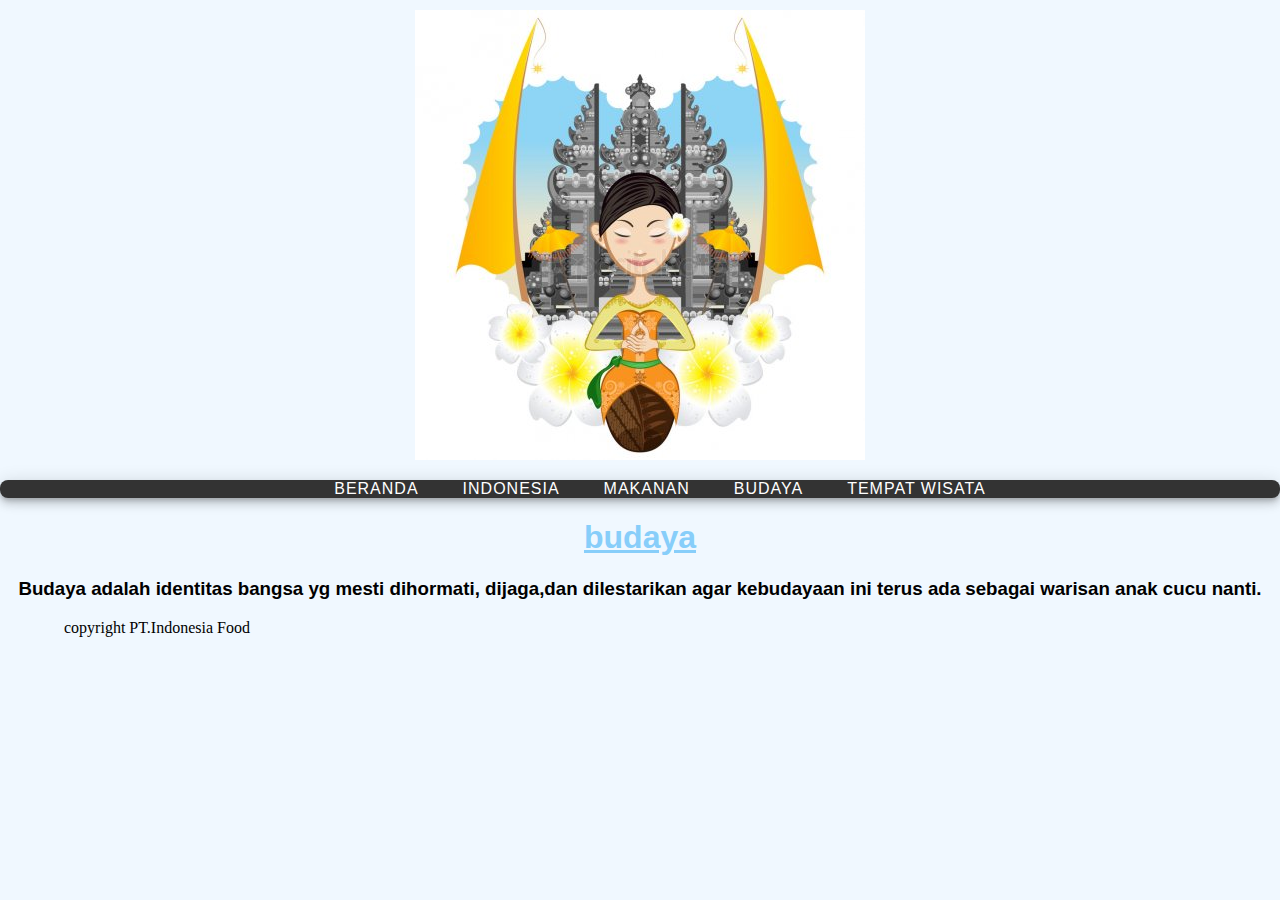
==== budaya.html @ a19a2309 "Add files via upload" ====
<!DOCTYPE html>
<html lang="en">
        <head>
            <meta charset="UTF-8">
            <meta name="viewport" content="width=device-width, initial-scale=1.0">
            <meta http-equiv="X-UA-Compatible" content="ie=edge">

            <title>kuliner dan wisata indonesia</title>

            <!--menggunakan dokumen style -begin-->
            <link rel="stylesheet" href="style/main.css">
          
        </head>
        <body>
             <!--header - begin-->
            <!--logo - begin-->
            <div class="container logo">
                    <img hight="100" src ="images/budaya.jpg" title="makanan" alt="makanan">
                </div>
                <!--logo - end-->
    
                 <!-- menu link - begin -->  
                 <ul class="menu-header">
                     <li><a href ="index.html">beranda</a></li>
                     <li><a href = "indonesia.html">indonesia</a></li>   
                     <li><a href = "makanan.html">makanan</a></li>
                     <li><a href = "budaya.html">budaya</a></li>
                     <li><a href = "tempat wisata.html">tempat wisata</a></li>
                 </ul>
                
    
                 <!--menu link - end-->
                 <!--header - end-->
    
                 
            <!--jumbotron - begin-->
            <div class >

                </div>
                <!--jumbotron-end-->

                <!--main - begin -->
               
        
            <h1>
                budaya 
            </h1>
            <h3>
                Budaya adalah identitas bangsa yg mesti dihormati, dijaga,dan dilestarikan
                agar kebudayaan ini terus ada sebagai warisan anak cucu nanti.

            </h3>
                 <!--main - end-->
            <!--footer - begin-->
            <div class="container footer">
                    copyright PT.Indonesia Food
                </div>
                <!--footer - end-->
    
        </body>
</html>
---- style/main.css ----
/*style untuk selector - body */

body{ 
    background-color:aliceblue;
    margin:0px;
}

/* style untuk heading - begin */
 h1 {
     color :lightskyblue;
     font-family : 'Franklin Gothic Medium', 'Arial Narrow', Arial, sans-serif;
     text-decoration: underline;
     text-align: center;
 }
 h3 {
     font-family: Arial, Helvetica, sans-serif;
     text-align: center
 }

 /*style untuk heading -end*/

 /*style untuk link - begin */
 a:link {
     color :yellow;
 }
 a:hover {
     color :gray;
 }
 a:visited {
     color : black;
 }
 /*style untuk link -end */

 /*style berbentuk class - begin*/
 .container{
     background-color: none;
     margin: 10px auto;
     overflow: auto;
     width: 90%; 
 }
 .logo{
     text-align: center;
 }
   
 /*menu header - begin*/
 .menu-header{
     background-color: #333333;
     border-radius: 8px;
     text-align: center;
     box-shadow :
         0 3px 5px -1px   rgba(0, 0, 0, 0.2),
         0 6px 10px 0     rgba(0, 0, 0, 0.14),
         0 1px 18px 0     rgba(0, 0, 0, 0.12);
 }
 .menu-header li {
     display: inline-block;
 }
 .menu-header a {
     font-family: 'Lucida Sans', 'Lucida Sans Regular', 'Lucida Grande', 'Lucida Sans Unicode', Geneva, Verdana, sans-serif;
     text-transform: uppercase;
     color:white;
     text-decoration: none;
     padding: 10px 20px;
     letter-spacing: 1px;
 }
 .menu-header a:hover{
     color:lightcoral;
 }
 .logo{
     text-align: center;
 }
 .jumbotron{
     background-color: white;
     border:solid 1px white;
     border-radius: 8px;
     height: 300px;
 }
 .jumbotron h1{
     margin: 20px 40px;
     font-size: 24px;
     color: yellow;
 }
 .jombotron h3 {
     margin: 20px 40px;
     font-size: 24px;
     color: brown;
 }
 .foooter{
     font-family: Georgia, 'Times New Roman', Times, serif;
     color: grey;
     background-color: burlywood; 
     padding: 10px 0px;
     font-size: 11px;
     text-align: center;
 }
/*style berbentuk class - end*/
/*menu header - end */

/*card home - begin */
.cardhome{
    background-color:cornsilk;
    width: 30%;
    height: 150px;
    border-radius: 0px 0px 20px 20px;
    box-shadow: 0 4px 8px 0 rgba(0, 0, 0, 0.2);
    display: inline-block;
}
.cardhead{
    border-bottom: solid 1px black;
    padding:10px 0px;
}    
.cardhead h3{
   margin: 0px;
   text-align: center;
   font-family: 'Lucida Sans', 'Lucida Sans Regular', 'Lucida Grande', 'Lucida Sans Unicode', Geneva, Verdana, sans-serif;

}
.cardbody{
    padding: 0px;
    text-align: center;
}
.cardbody p{
    font-family: 'Lucida Sans', 'Lucida Sans Regular', 'Lucida Grande', 'Lucida Sans Unicode', Geneva, Verdana, sans-serif;
    font-size: 16px;
}
.cardflex{
    display: flex;
    justify-content: space-between;
}
/*card home - end*/
/*news - begin*/
.news-item{
    background-color: none;
    width:48%;
    display: inline-block;
    text-align: center;
}
.news-item h4{

    font-family: Cambria, Cochin, Georgia, Times, 'Times New Roman', serif;
    font-size: 15px;
    letter-spacing: 1px;
}
.news-item h2{
    font-family:Cambria, Cochin, Georgia, Times, 'Times New Roman', serif;
    font-size: 25px;
    letter-spacing: 1px;
}
.news-item p{
    font-family: 'Lucida Sans', 'Lucida Sans Regular', 'Lucida Grande', 'Lucida Sans Unicode', Geneva, Verdana, sans-serif;
    letter-spacing: 1px;
}
.news-item a{
    display: inline-block;
    background-color:none;
    color:lightseagreen;
    padding: 10px 10px;
    border-radius: 4px;
    font-size: 15px;
    text-transform: uppercase;
    letter-spacing: 1px;
    text-decoration:black;
}
/*news-end*/

.section{
    background-color:cornsilk;
}
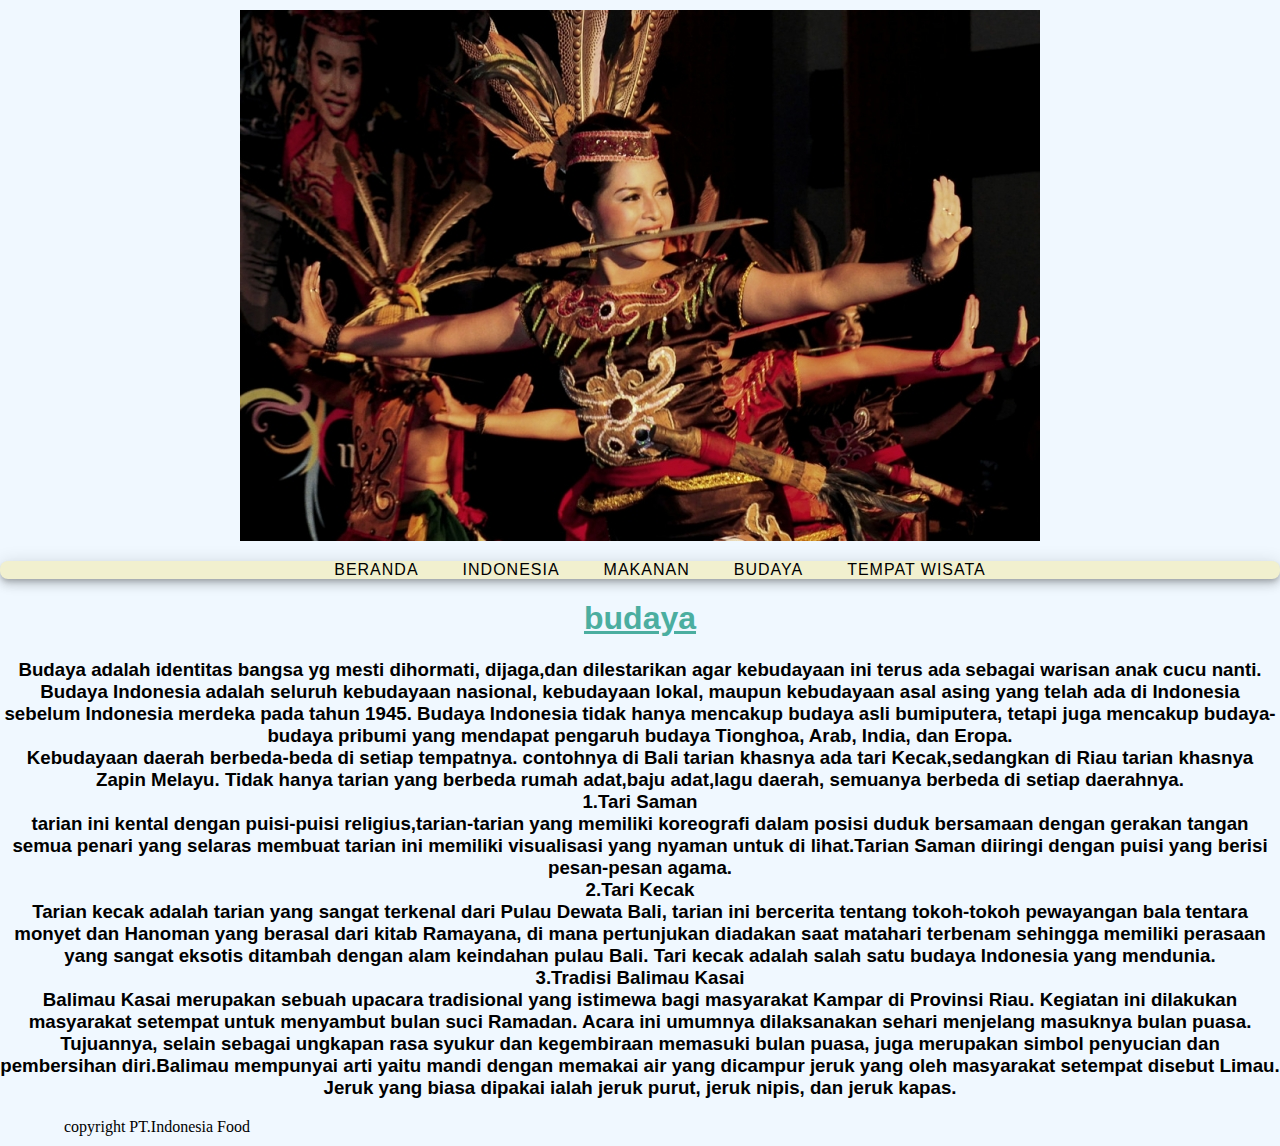
==== commit 879c5a5c: "Add files via upload" ====
--- a/budaya.html
+++ b/budaya.html
@@ -15,7 +15,7 @@
              <!--header - begin-->
             <!--logo - begin-->
             <div class="container logo">
-                    <img hight="100" src ="images/budaya.jpg" title="makanan" alt="makanan">
+                    <img hight="300" src ="images/tari.jpg" title="tarian" alt="tarian">
                 </div>
                 <!--logo - end-->
     
@@ -48,7 +48,45 @@
             <h3>
                 Budaya adalah identitas bangsa yg mesti dihormati, dijaga,dan dilestarikan
                 agar kebudayaan ini terus ada sebagai warisan anak cucu nanti.
+                Budaya Indonesia adalah seluruh kebudayaan nasional, kebudayaan lokal,
+                maupun kebudayaan asal asing yang telah ada di Indonesia sebelum Indonesia
+                merdeka pada tahun 1945. Budaya Indonesia tidak hanya mencakup budaya
+                asli bumiputera, tetapi juga mencakup budaya-budaya pribumi yang mendapat 
+                pengaruh budaya Tionghoa, Arab, India, dan Eropa.
+            <br>  
+                Kebudayaan daerah berbeda-beda di setiap tempatnya.
+                contohnya di Bali tarian khasnya ada tari Kecak,sedangkan
+                di Riau tarian khasnya Zapin Melayu.
+                Tidak hanya tarian yang berbeda rumah adat,baju adat,lagu daerah,
+                semuanya berbeda di setiap daerahnya.
+                <br>
+                1.Tari Saman
+                <br>tarian ini kental dengan puisi-puisi religius,tarian-tarian 
+                yang memiliki koreografi dalam posisi duduk bersamaan dengan gerakan
+                tangan semua penari yang selaras membuat tarian ini memiliki 
+                visualisasi yang nyaman untuk di lihat.Tarian Saman diiringi dengan puisi yang 
+                berisi pesan-pesan agama.
+                <br>
+                2.Tari Kecak 
+                <br>Tarian kecak adalah tarian yang sangat terkenal dari Pulau Dewata Bali,
+                 tarian ini bercerita tentang tokoh-tokoh pewayangan bala tentara monyet dan
+                 Hanoman yang berasal dari kitab Ramayana, di mana pertunjukan diadakan 
+                 saat matahari terbenam sehingga memiliki perasaan yang sangat eksotis
+                 ditambah dengan alam keindahan pulau Bali. Tari kecak adalah salah satu
+                 budaya Indonesia yang mendunia.
+                 <br>
+                 3.Tradisi Balimau Kasai
+                 <br>Balimau Kasai merupakan sebuah upacara tradisional yang istimewa bagi
+                 masyarakat Kampar di Provinsi Riau. Kegiatan ini dilakukan masyarakat 
+                 setempat untuk menyambut bulan suci Ramadan. Acara ini umumnya dilaksanakan
+                 sehari menjelang masuknya bulan puasa. Tujuannya, selain sebagai ungkapan
+                 rasa syukur dan kegembiraan memasuki bulan puasa, juga merupakan simbol 
+                 penyucian dan pembersihan diri.Balimau mempunyai arti yaitu mandi dengan
+                 memakai air yang dicampur jeruk yang oleh masyarakat setempat disebut Limau.
+                 Jeruk yang biasa dipakai ialah jeruk purut, jeruk nipis, dan jeruk kapas.
 
+
+            
             </h3>
                  <!--main - end-->
             <!--footer - begin-->
--- a/style/main.css
+++ b/style/main.css
@@ -7,16 +7,20 @@
 
 /* style untuk heading - begin */
  h1 {
-     color :lightskyblue;
+     color :#4baea0;
      font-family : 'Franklin Gothic Medium', 'Arial Narrow', Arial, sans-serif;
      text-decoration: underline;
      text-align: center;
  }
  h3 {
-     font-family: Arial, Helvetica, sans-serif;
+     font-family: 'Lucida Sans', 'Lucida Sans Regular', 'Lucida Grande', 'Lucida Sans Unicode', Geneva, Verdana, sans-serif;
      text-align: center
  }
-
+ h4{
+     font-family: 'Lucida Sans', 'Lucida Sans Regular', 'Lucida Grande', 'Lucida Sans Unicode', Geneva, Verdana, sans-serif;
+     text-align: center;
+     font-size: 18px;
+ }
  /*style untuk heading -end*/
 
  /*style untuk link - begin */
@@ -27,7 +31,7 @@
      color :gray;
  }
  a:visited {
-     color : black;
+     color :#f1f0cf;
  }
  /*style untuk link -end */
 
@@ -44,7 +48,7 @@
    
  /*menu header - begin*/
  .menu-header{
-     background-color: #333333;
+     background-color: #f1f0cf;
      border-radius: 8px;
      text-align: center;
      box-shadow :
@@ -58,13 +62,13 @@
  .menu-header a {
      font-family: 'Lucida Sans', 'Lucida Sans Regular', 'Lucida Grande', 'Lucida Sans Unicode', Geneva, Verdana, sans-serif;
      text-transform: uppercase;
-     color:white;
+     color:black;
      text-decoration: none;
      padding: 10px 20px;
      letter-spacing: 1px;
  }
  .menu-header a:hover{
-     color:lightcoral;
+     color:#ff8080;
  }
  .logo{
      text-align: center;
@@ -98,22 +102,22 @@
 
 /*card home - begin */
 .cardhome{
-    background-color:cornsilk;
-    width: 30%;
-    height: 150px;
+    background-color:#b6e6bd;
+    width: 32%;
+    height: 200px;
     border-radius: 0px 0px 20px 20px;
     box-shadow: 0 4px 8px 0 rgba(0, 0, 0, 0.2);
     display: inline-block;
 }
 .cardhead{
-    border-bottom: solid 1px black;
+    border-bottom: solid 2px #ff8080;
     padding:10px 0px;
 }    
 .cardhead h3{
    margin: 0px;
    text-align: center;
    font-family: 'Lucida Sans', 'Lucida Sans Regular', 'Lucida Grande', 'Lucida Sans Unicode', Geneva, Verdana, sans-serif;
-
+   color:#ff8080;
 }
 .cardbody{
     padding: 0px;
@@ -153,18 +157,19 @@
 .news-item a{
     display: inline-block;
     background-color:none;
-    color:lightseagreen;
+    color:#f2a6a6;
     padding: 10px 10px;
     border-radius: 4px;
-    font-size: 15px;
+    font-family: Georgia, 'Times New Roman', Times, serif;
+    font-size: 18px;
     text-transform: uppercase;
     letter-spacing: 1px;
-    text-decoration:black;
+    text-decoration:none;
 }
 /*news-end*/
 
 .section{
     background-color:cornsilk;
 }
+  
     
-    
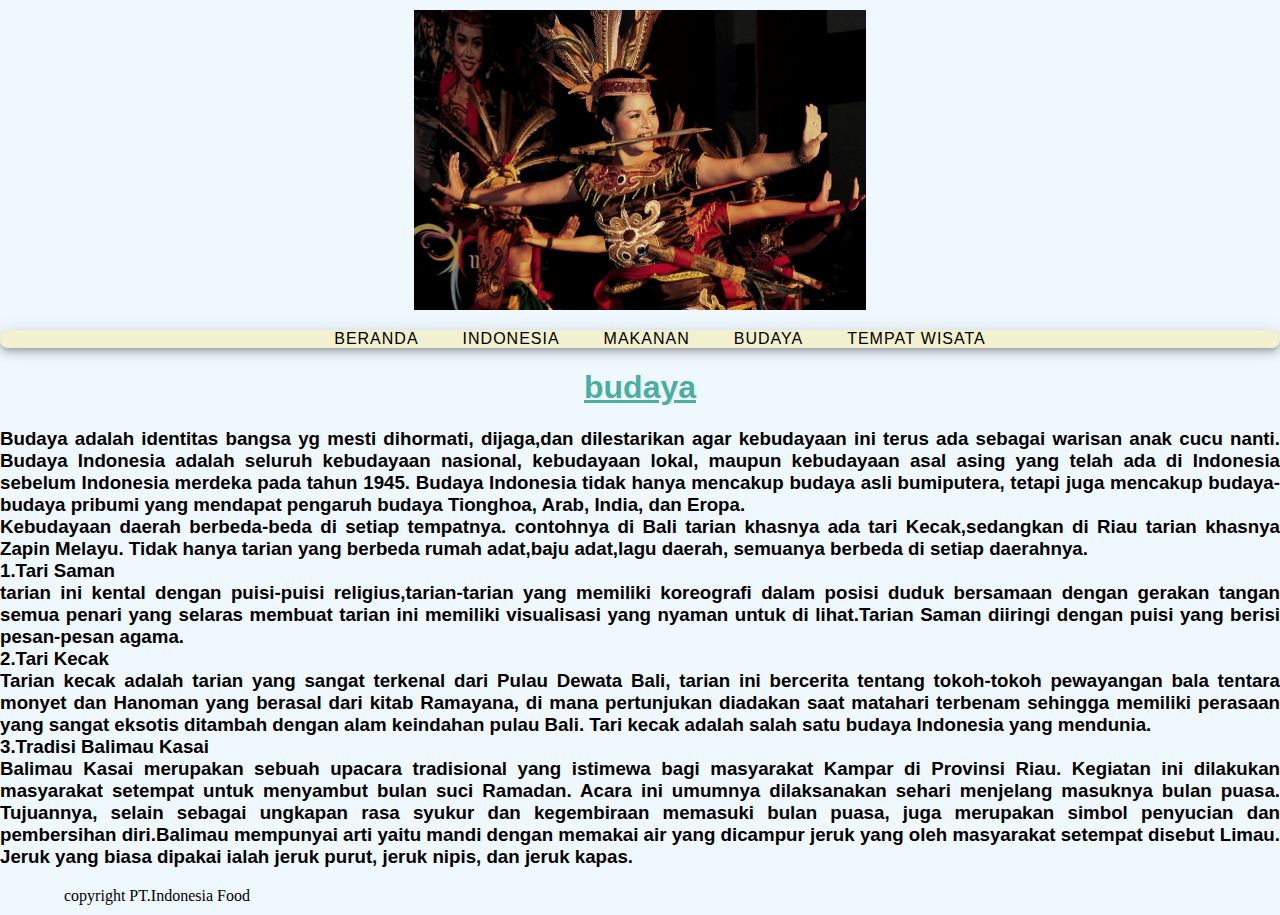
==== commit 157e8e21: "Add files via upload" ====
--- a/budaya.html
+++ b/budaya.html
@@ -7,6 +7,8 @@
 
             <title>kuliner dan wisata indonesia</title>
 
+           
+
             <!--menggunakan dokumen style -begin-->
             <link rel="stylesheet" href="style/main.css">
           
@@ -15,7 +17,7 @@
              <!--header - begin-->
             <!--logo - begin-->
             <div class="container logo">
-                    <img hight="300" src ="images/tari.jpg" title="tarian" alt="tarian">
+                    <img height="300" src ="images/tari.jpg" title="indonesia" alt="indonesia">
                 </div>
                 <!--logo - end-->
     
--- a/style/main.css
+++ b/style/main.css
@@ -14,7 +14,7 @@
  }
  h3 {
      font-family: 'Lucida Sans', 'Lucida Sans Regular', 'Lucida Grande', 'Lucida Sans Unicode', Geneva, Verdana, sans-serif;
-     text-align: center
+     text-align: justify;
  }
  h4{
      font-family: 'Lucida Sans', 'Lucida Sans Regular', 'Lucida Grande', 'Lucida Sans Unicode', Geneva, Verdana, sans-serif;
@@ -171,5 +171,18 @@
 .section{
     background-color:cornsilk;
 }
-  
+/*content - begin*/
+.content{
+    margin: 10px,20px;
+}
+.content h3{
+    background-color: none;
+    margin: 10px;
+    text-align: justify;
+    font-size: 20px;
+}
+.content p{
+    margin: 10px;
+}
+/*content - end */
     
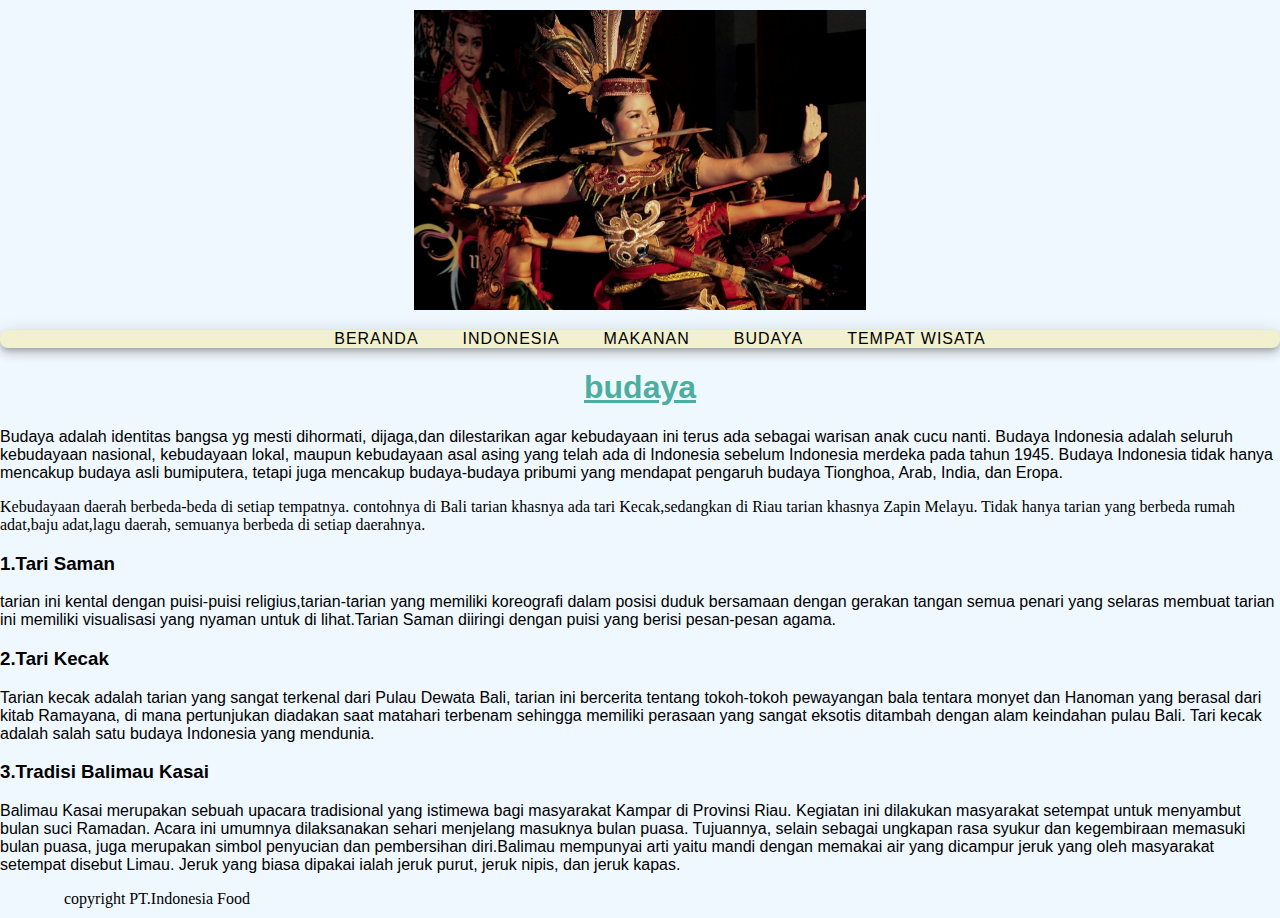
==== commit 05d323e3: "Add files via upload" ====
--- a/budaya.html
+++ b/budaya.html
@@ -47,7 +47,7 @@
             <h1>
                 budaya 
             </h1>
-            <h3>
+            <p class="content-detail">
                 Budaya adalah identitas bangsa yg mesti dihormati, dijaga,dan dilestarikan
                 agar kebudayaan ini terus ada sebagai warisan anak cucu nanti.
                 Budaya Indonesia adalah seluruh kebudayaan nasional, kebudayaan lokal,
@@ -55,30 +55,38 @@
                 merdeka pada tahun 1945. Budaya Indonesia tidak hanya mencakup budaya
                 asli bumiputera, tetapi juga mencakup budaya-budaya pribumi yang mendapat 
                 pengaruh budaya Tionghoa, Arab, India, dan Eropa.
-            <br>  
+            </p>  
                 Kebudayaan daerah berbeda-beda di setiap tempatnya.
                 contohnya di Bali tarian khasnya ada tari Kecak,sedangkan
                 di Riau tarian khasnya Zapin Melayu.
                 Tidak hanya tarian yang berbeda rumah adat,baju adat,lagu daerah,
                 semuanya berbeda di setiap daerahnya.
-                <br>
+            <h3>
                 1.Tari Saman
-                <br>tarian ini kental dengan puisi-puisi religius,tarian-tarian 
+            </h3>
+            <p class="content-detail">
+            tarian ini kental dengan puisi-puisi religius,tarian-tarian 
                 yang memiliki koreografi dalam posisi duduk bersamaan dengan gerakan
                 tangan semua penari yang selaras membuat tarian ini memiliki 
                 visualisasi yang nyaman untuk di lihat.Tarian Saman diiringi dengan puisi yang 
                 berisi pesan-pesan agama.
-                <br>
+            </p>    
+            <h3>
                 2.Tari Kecak 
-                <br>Tarian kecak adalah tarian yang sangat terkenal dari Pulau Dewata Bali,
+            </h3>
+            <p class="content-detail">
+                Tarian kecak adalah tarian yang sangat terkenal dari Pulau Dewata Bali,
                  tarian ini bercerita tentang tokoh-tokoh pewayangan bala tentara monyet dan
                  Hanoman yang berasal dari kitab Ramayana, di mana pertunjukan diadakan 
                  saat matahari terbenam sehingga memiliki perasaan yang sangat eksotis
                  ditambah dengan alam keindahan pulau Bali. Tari kecak adalah salah satu
                  budaya Indonesia yang mendunia.
-                 <br>
+            </p>
+            <h3>
                  3.Tradisi Balimau Kasai
-                 <br>Balimau Kasai merupakan sebuah upacara tradisional yang istimewa bagi
+            </h3>
+            <p class="content-detail">
+                Balimau Kasai merupakan sebuah upacara tradisional yang istimewa bagi
                  masyarakat Kampar di Provinsi Riau. Kegiatan ini dilakukan masyarakat 
                  setempat untuk menyambut bulan suci Ramadan. Acara ini umumnya dilaksanakan
                  sehari menjelang masuknya bulan puasa. Tujuannya, selain sebagai ungkapan
@@ -87,9 +95,7 @@
                  memakai air yang dicampur jeruk yang oleh masyarakat setempat disebut Limau.
                  Jeruk yang biasa dipakai ialah jeruk purut, jeruk nipis, dan jeruk kapas.
 
-
-            
-            </h3>
+            </p>
                  <!--main - end-->
             <!--footer - begin-->
             <div class="container footer">
--- a/style/main.css
+++ b/style/main.css
@@ -17,7 +17,7 @@
      text-align: justify;
  }
  h4{
-     font-family: 'Lucida Sans', 'Lucida Sans Regular', 'Lucida Grande', 'Lucida Sans Unicode', Geneva, Verdana, sans-serif;
+     font-family:'Lucida Sans', 'Lucida Sans Regular', 'Lucida Grande', 'Lucida Sans Unicode', Geneva, Verdana, sans-serif;
      text-align: center;
      font-size: 18px;
  }
@@ -186,3 +186,16 @@
 }
 /*content - end */
     
+.content-detail {
+    font-size: 16px;
+    font-family: 'Segoe UI', Tahoma, Geneva, Verdana, sans-serif;
+}
+
+.content-detail {
+    font-size: 16px;
+    font-family: 'Segoe UI', Tahoma, Geneva, Verdana, sans-serif;
+}
+.content-detail{
+    font-size: 16px;
+    font-family: 'Segoe UI', Tahoma, Geneva, Verdana, sans-serif;
+}